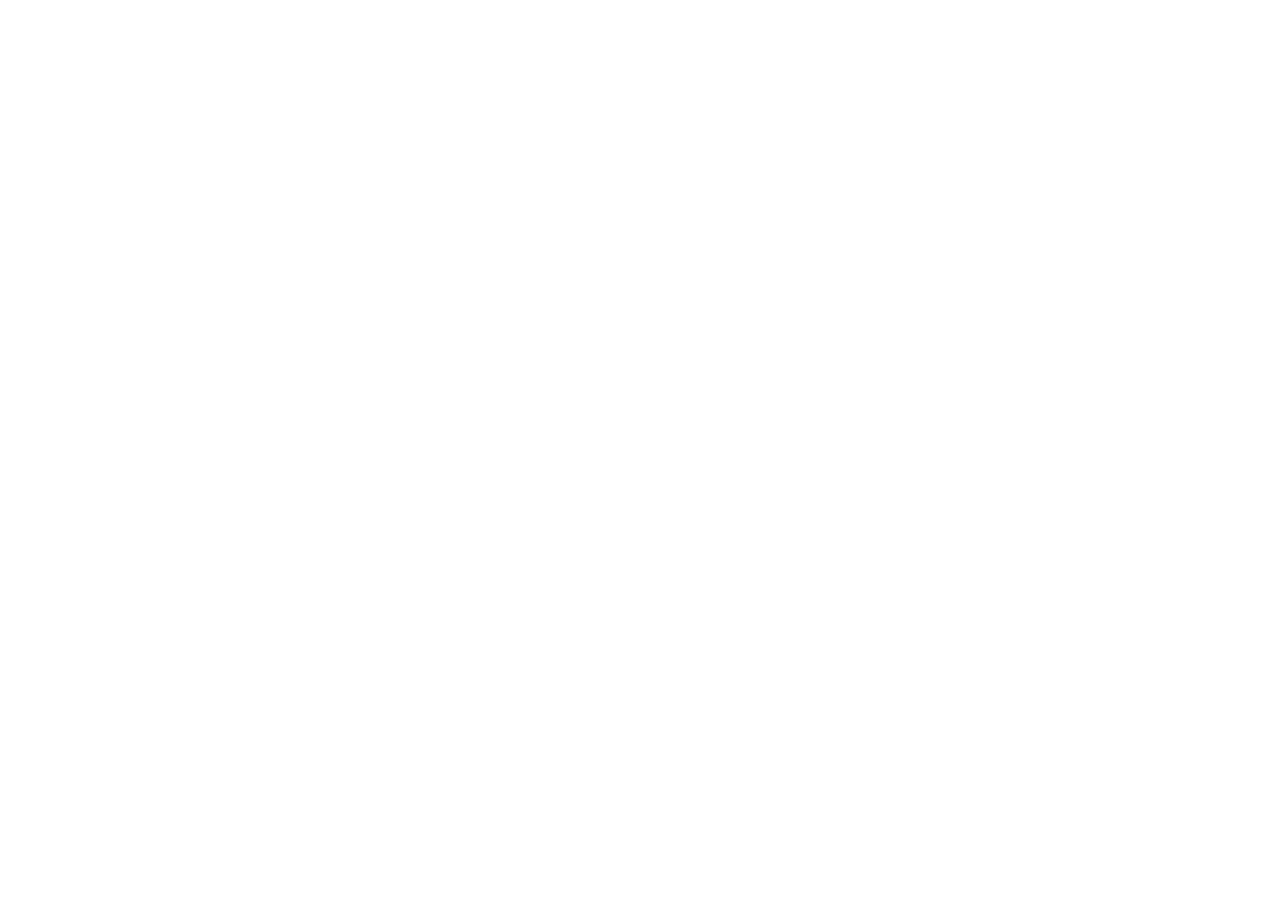
==== index.html @ 5583ce2f "Working session complete." ====
<html>
  <head>
    <title>collection 00/title>
    <meta name="viewport" content="width=device-width, initial-scale=1">
  </head>

  <body>
    <p><a href="/0.0.1/index.html">0.0.1. A nosebleed in the shower.</a></p>
    <p><a href="/0.0.2/index.html">0.0.2. A nosebleed in space.</a></p>
    <p><a href="/1.0.0/index.html">1.0.0. Hungry or sleepy.</a></p>
    <p><a href="/1.0.0/index.html">1.0.1. Advanced.</a></p>

    <script src="./index.js" type="text/javascript"></script>
  </body>
</html>
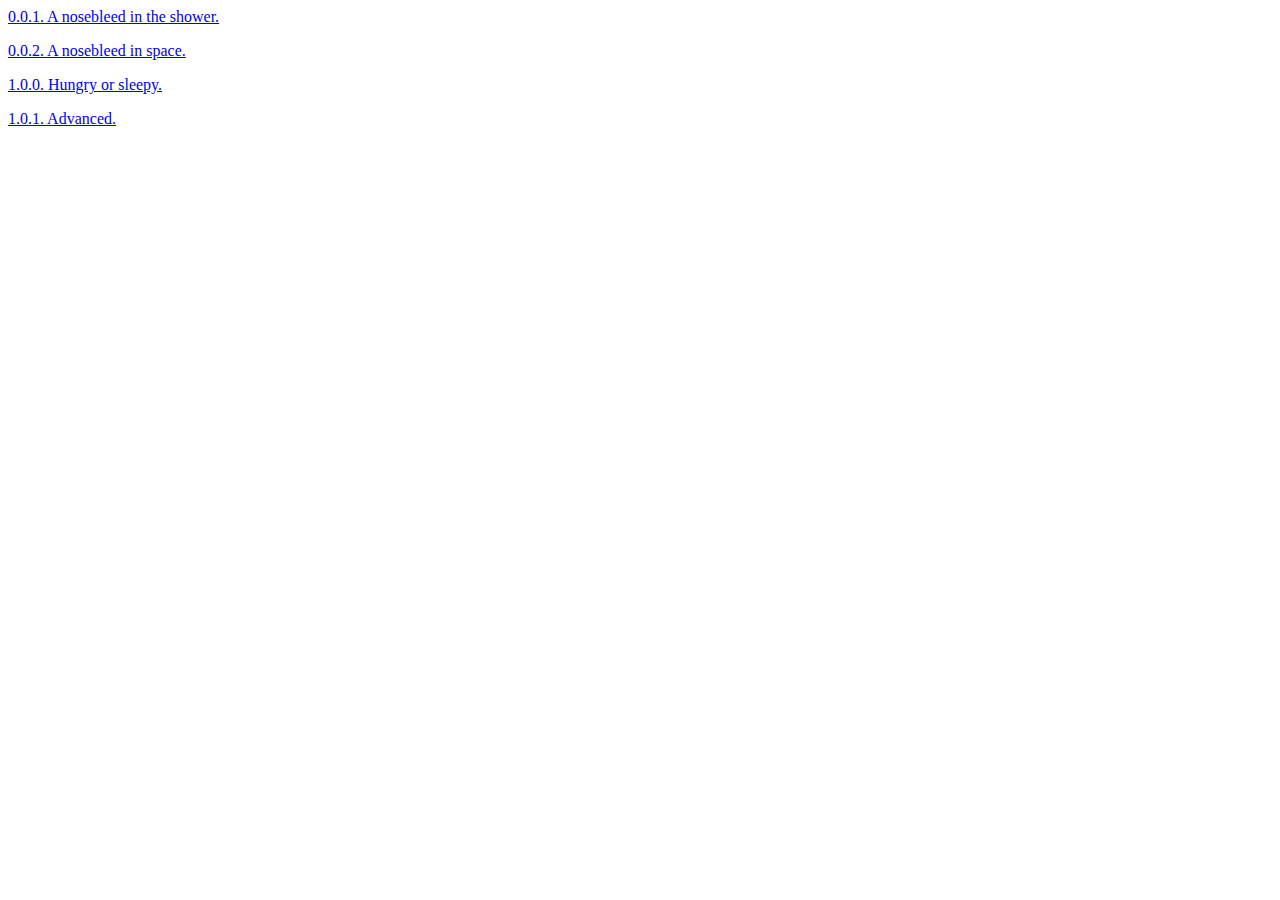
==== commit e2e42220: "Working session complete." ====
--- a/index.html
+++ b/index.html
@@ -1,6 +1,6 @@
 <html>
   <head>
-    <title>collection 00/title>
+    <title>collection 00</title>
     <meta name="viewport" content="width=device-width, initial-scale=1">
   </head>
 
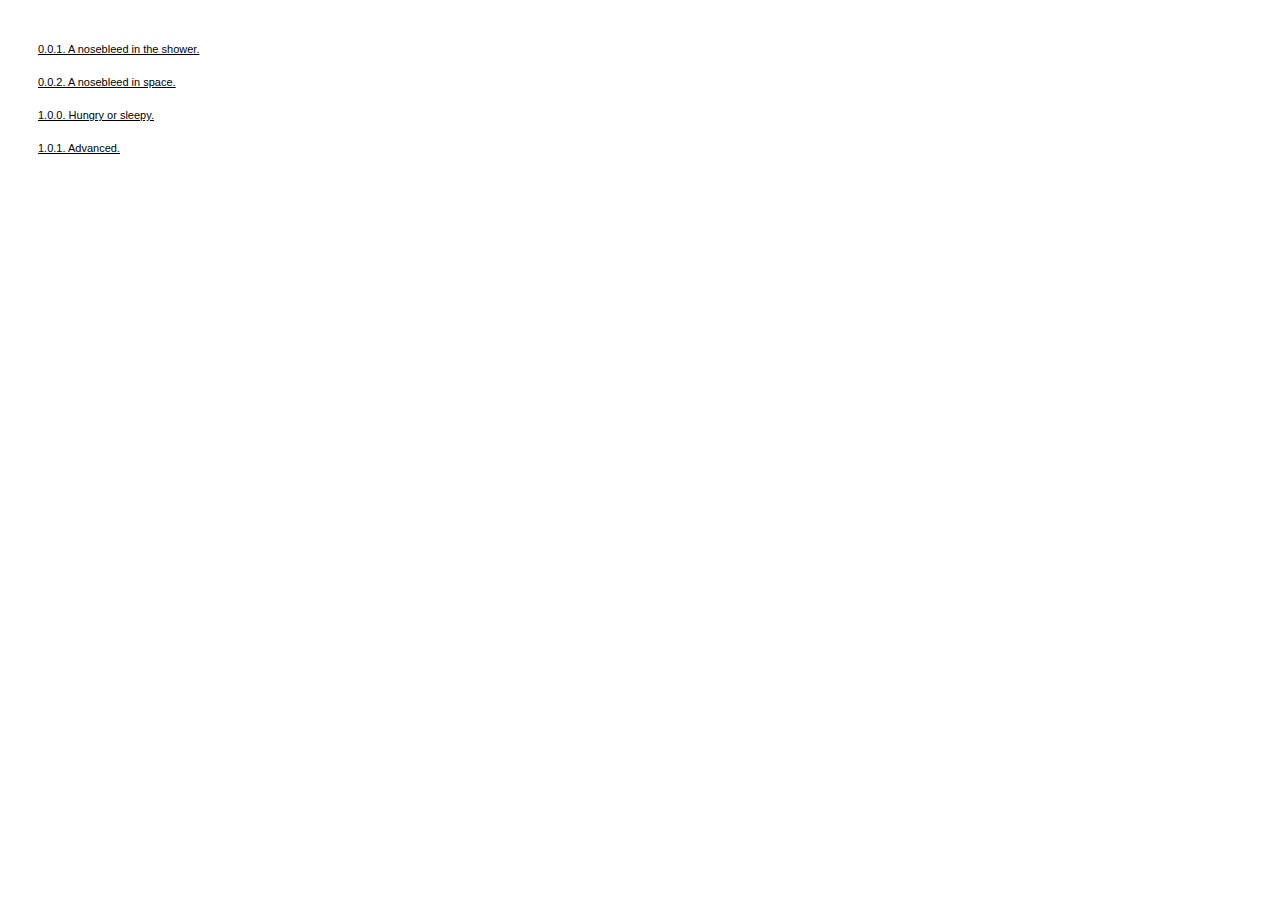
==== commit e7ceabb6: "Working session complete." ====
--- a/index.html
+++ b/index.html
@@ -5,11 +5,23 @@
   </head>
 
   <body>
+    <style>
+      body {
+        font-family: Arial, Helvetica, sans-serif;
+        font-size: 11px;
+        line-height: 2em;
+        padding: 30px;
+      }
+
+      a {
+        color: black;
+      }
+    </style>
+
+
     <p><a href="/0.0.1/index.html">0.0.1. A nosebleed in the shower.</a></p>
     <p><a href="/0.0.2/index.html">0.0.2. A nosebleed in space.</a></p>
     <p><a href="/1.0.0/index.html">1.0.0. Hungry or sleepy.</a></p>
     <p><a href="/1.0.0/index.html">1.0.1. Advanced.</a></p>
-
-    <script src="./index.js" type="text/javascript"></script>
   </body>
 </html>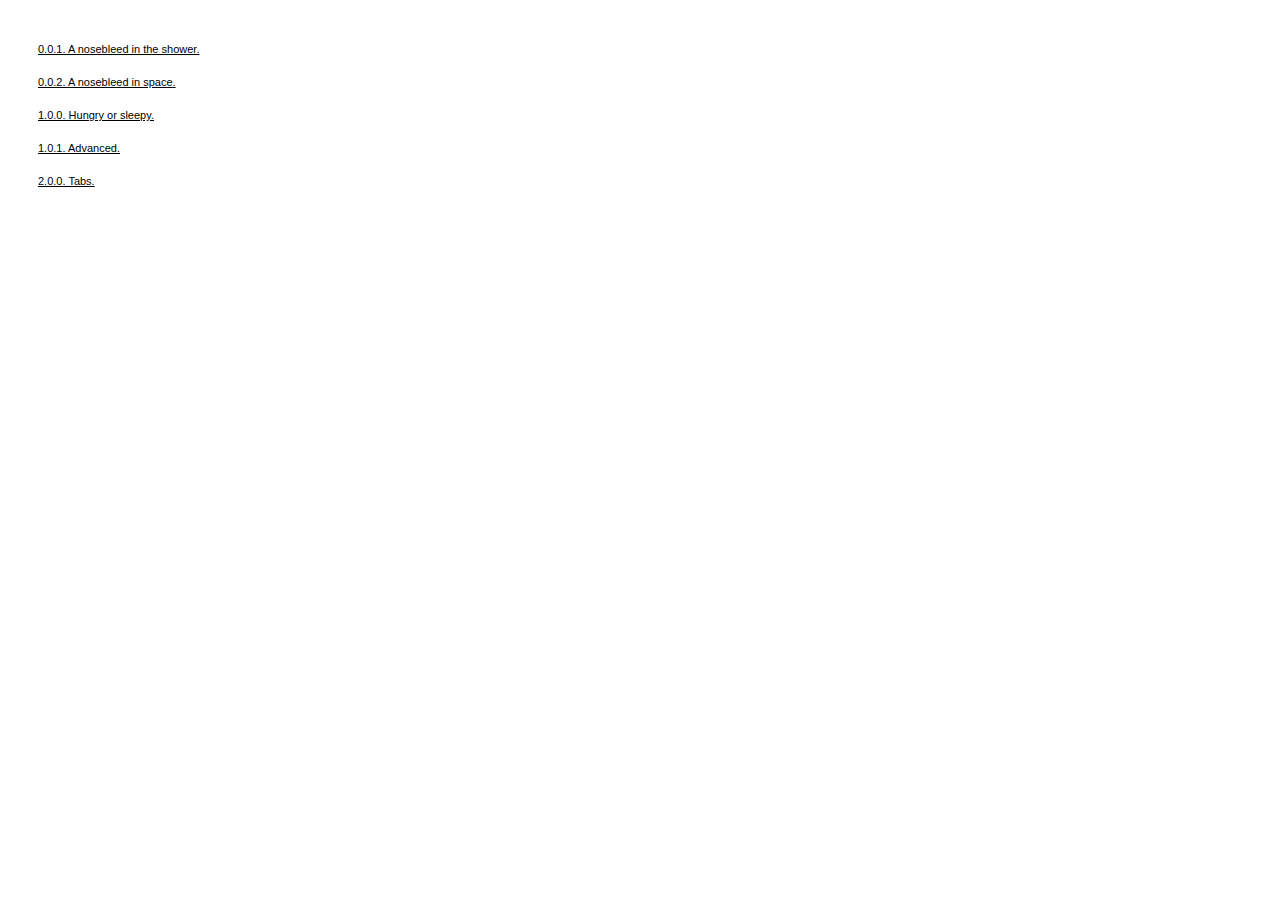
==== commit 8505ed81: "Working session complete." ====
--- a/index.html
+++ b/index.html
@@ -19,9 +19,10 @@
     </style>
 
 
-    <p><a href="/0.0.1/index.html">0.0.1. A nosebleed in the shower.</a></p>
-    <p><a href="/0.0.2/index.html">0.0.2. A nosebleed in space.</a></p>
-    <p><a href="/1.0.0/index.html">1.0.0. Hungry or sleepy.</a></p>
-    <p><a href="/1.0.0/index.html">1.0.1. Advanced.</a></p>
+    <p><a href="0.0.1/index.html">0.0.1. A nosebleed in the shower.</a></p>
+    <p><a href="0.0.2/index.html">0.0.2. A nosebleed in space.</a></p>
+    <p><a href="1.0.0/index.html">1.0.0. Hungry or sleepy.</a></p>
+    <p><a href="1.0.1/index.html">1.0.1. Advanced.</a></p>
+    <p><a href="2.0.0/index.html">2.0.0. Tabs.</a></p>
   </body>
 </html>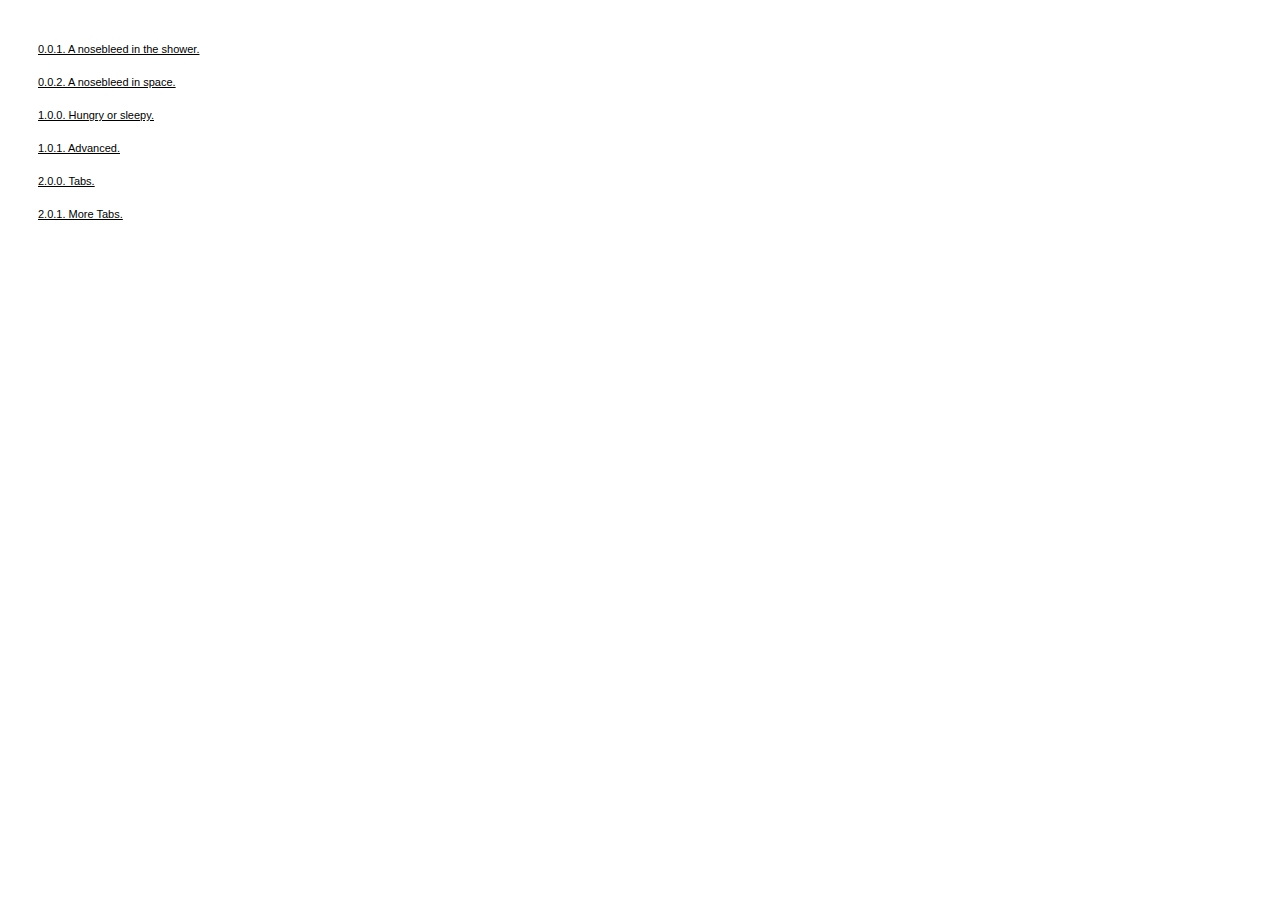
==== commit 6b0e91c6: "Working session complete." ====
--- a/index.html
+++ b/index.html
@@ -24,5 +24,6 @@
     <p><a href="1.0.0/index.html">1.0.0. Hungry or sleepy.</a></p>
     <p><a href="1.0.1/index.html">1.0.1. Advanced.</a></p>
     <p><a href="2.0.0/index.html">2.0.0. Tabs.</a></p>
+    <p><a href="2.0.1/index.html">2.0.1. More Tabs.</a></p>
   </body>
 </html>